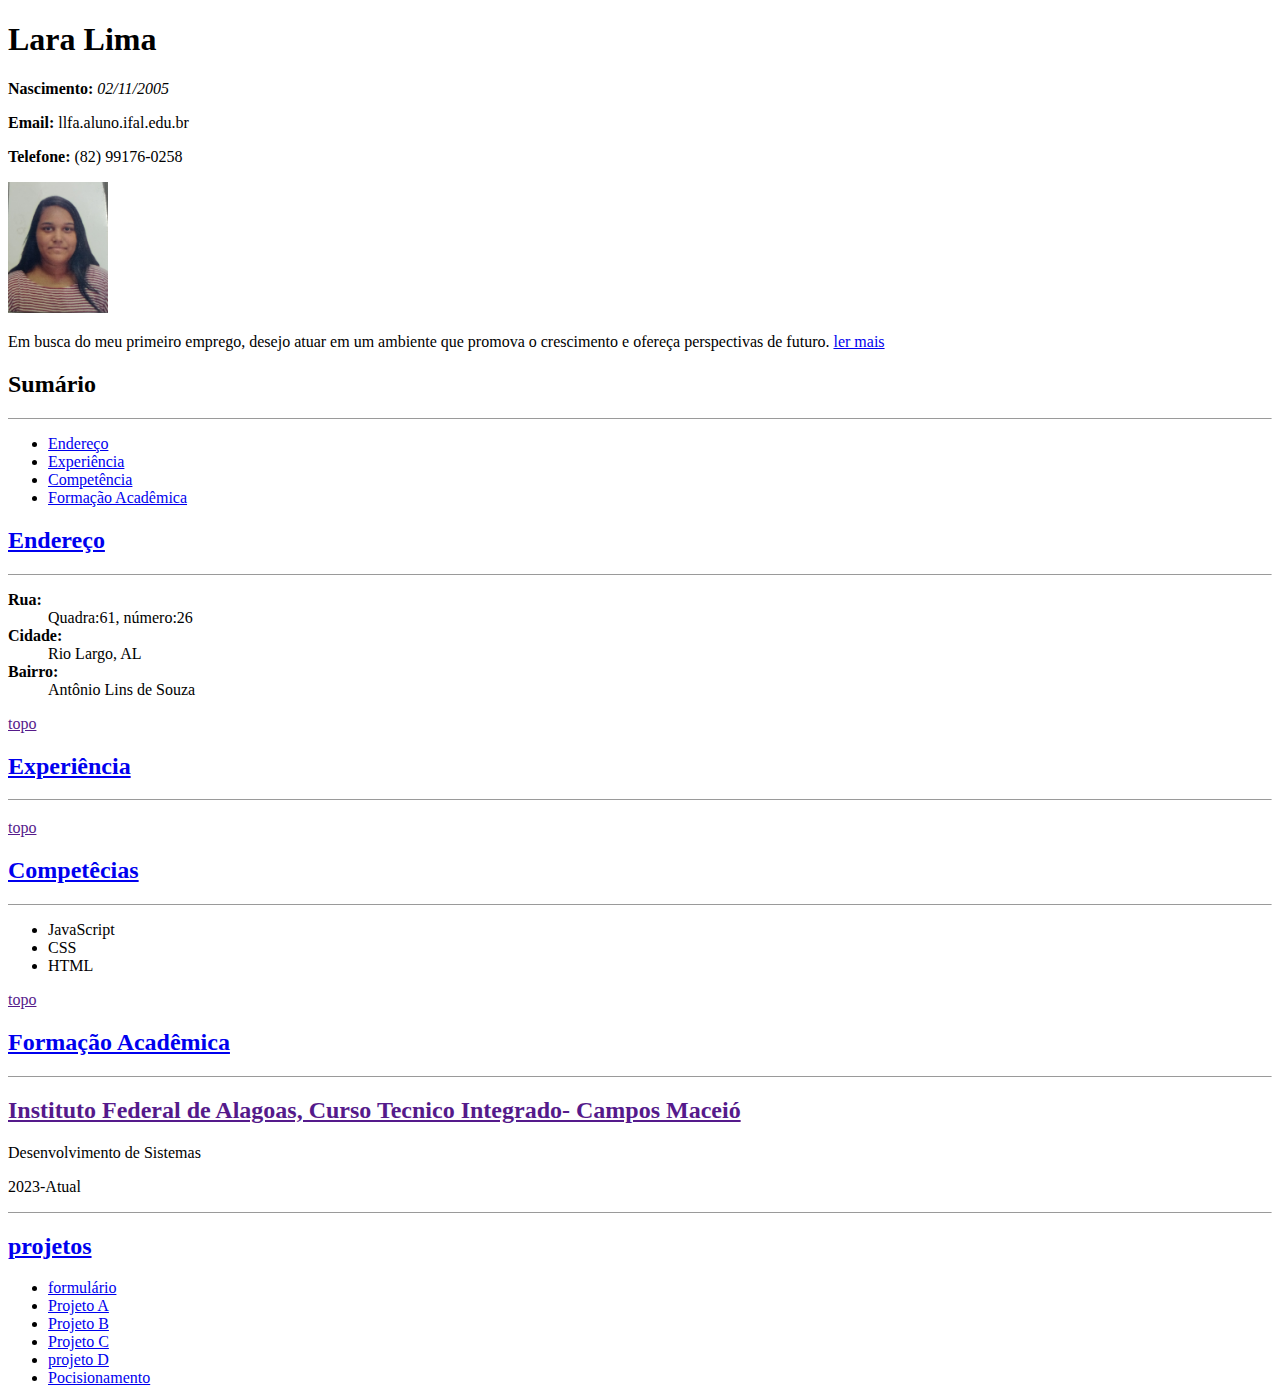
==== index.html @ 738fc6f7 "Update index.html" ====
<!DOCTYPE html>
<html>
<head>
  <title>currículo</title>
</head>
<body>
  <h1>Lara Lima</h1>
  <p><strong>Nascimento:</strong> <em>02/11/2005</em></p>
  <p><strong>Email:</strong> llfa.aluno.ifal.edu.br</p>
  <p><strong>Telefone:</strong> (82) 99176-0258</p>
  <img src="laralima.jpg" width="100">
    <p>Em busca do meu primeiro emprego, desejo atuar em um ambiente que promova o crescimento e ofereça 
    perspectivas de futuro. <a href=https://www.instagram.com/lara_limaa_/ >ler mais</a></p>
    <h2>Sumário</h2>
    <hr size=1px>
      <ul>
        <Li><a href="Endereço">Endereço</a></Li>
        <li><a href="Experiência">Experiência</a></li>
        <li><a href="Competências">Competência</a></li>
        <li><a href="Formação Acadêmica">Formação Acadêmica</a></li>  
      </ul>
      <h2><a href="Endereço">Endereço</a></h2>
      <hr size= 1px>
      <dl>
        <dt><strong>Rua:</strong></dt>
        <dd>Quadra:61, número:26</dd>
        <dt><strong>Cidade:</strong></dt>
        <dd>Rio Largo, AL</dd>
        <dt><strong>Bairro:</strong></dt>
        <dd>Antônio Lins de Souza</dd>
      </dl>
        <p><a href=>topo</a></p>
        <h2><a href="Experiência">Experiência</a></h2>
      <hr size=1px>
        <dl>
          <dt><h3><a href=""></h3></a></dt>
          <dd></dd>
          <dd> </dd>
          <dt><h3><a href=""></h3></a></dt> 
          <dd></dd>
          <dd> </dd>
        </dl>
        <p><a href=>topo</a></p>
        <h2><a href="Competências">Competêcias</a></h2>
        <hr size=1px>
          <ul>
            <li>JavaScript</li>
            <li>CSS</li>
            <li>HTML</li>
          </ul>
          <p><a href=>topo</a></p>
          <h2><a href="Formação Acadêmica">Formação Acadêmica</a></h2>
          <hr size=1px>
            
            <h2><strong><a href=>Instituto Federal de Alagoas, Curso Tecnico Integrado- Campos Maceió</a></strong></h2>
            <p>Desenvolvimento de Sistemas</p>
            <p>2023-Atual</p>
          <hr size=1px>
           <h2><a href="projetos">projetos</a></h2>
             <dd>
               <li><a href="formulario.html">formulário</a></li>
               <li><a href="sumario.html">Projeto A</a></li>
               <li><a href="letra-musica.html">Projeto B</a></li>
               <li><a href="tabela1.html">Projeto C</a></li>
               <li><a href="tabela2.html">projeto D</a></li>
                <li><a href="posicionamento.html">Pocisionamento</a></li>
             </dd>
           
</body>
</html>
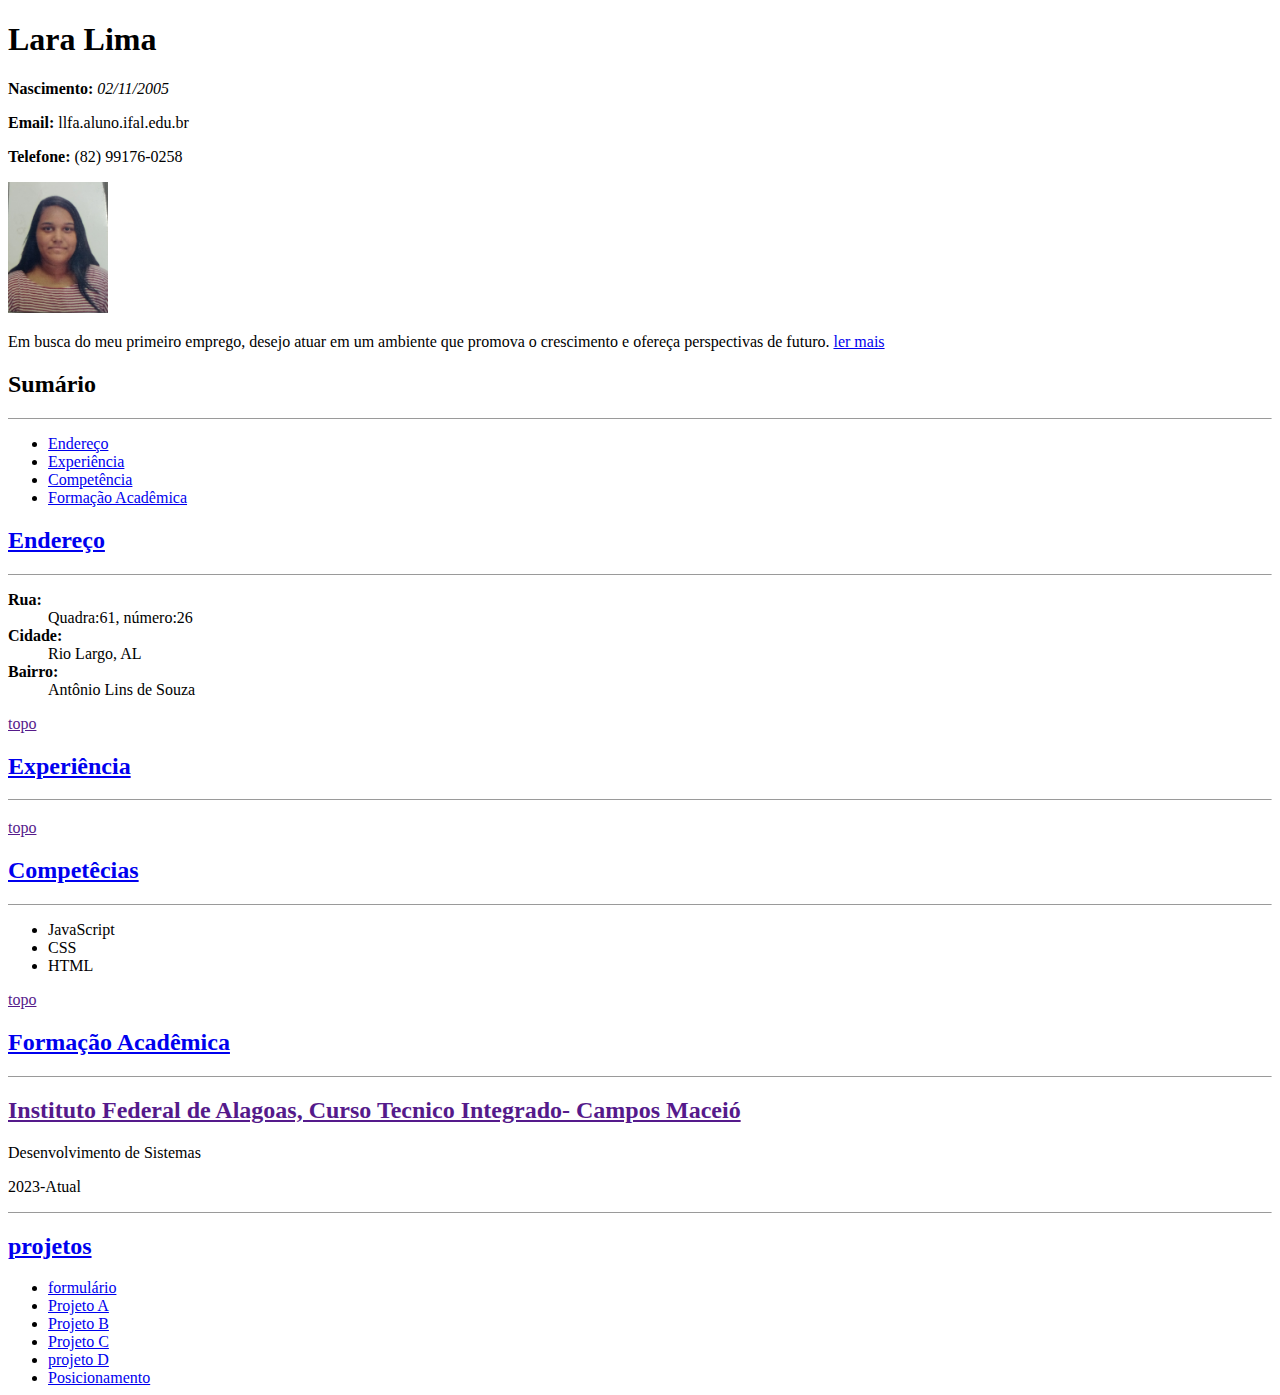
==== commit b3edffea: "Update index.html" ====
--- a/index.html
+++ b/index.html
@@ -63,7 +63,7 @@
                <li><a href="letra-musica.html">Projeto B</a></li>
                <li><a href="tabela1.html">Projeto C</a></li>
                <li><a href="tabela2.html">projeto D</a></li>
-                <li><a href="posicionamento.html">Pocisionamento</a></li>
+                <li><a href="posicionamento.html">Posicionamento</a></li>
              </dd>
            
 </body>
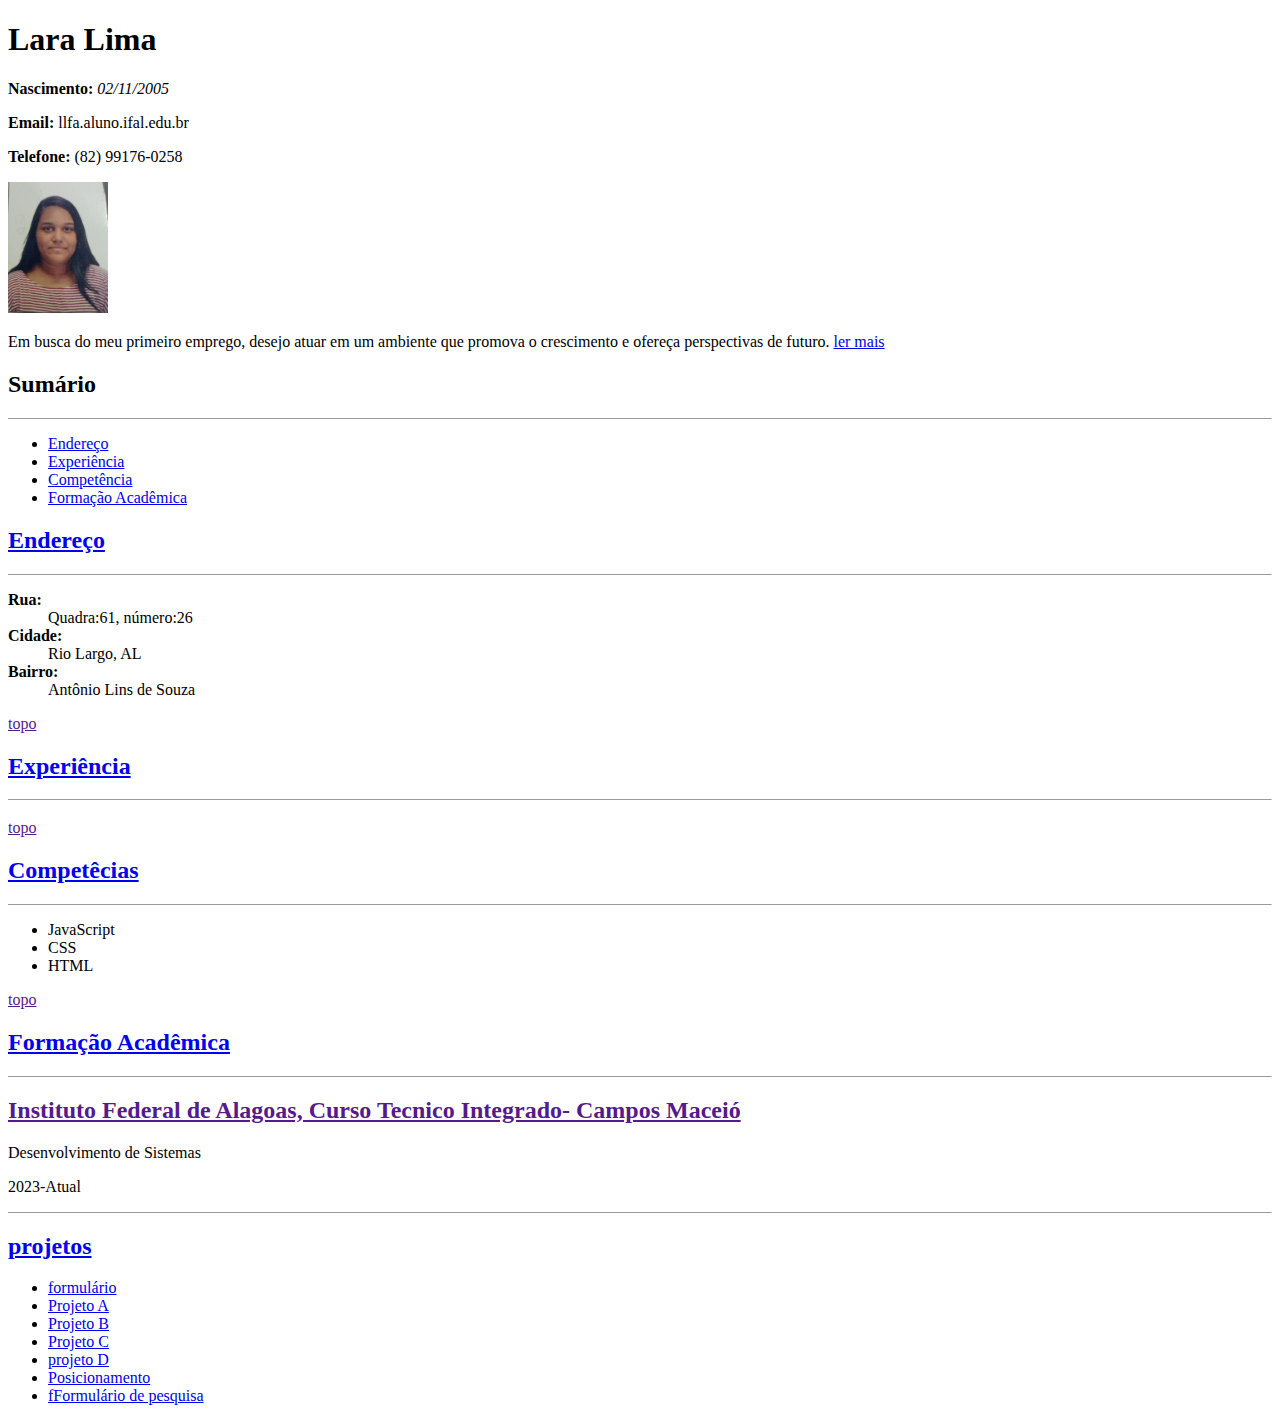
==== commit f6c4c6d9: "Update index.html" ====
--- a/index.html
+++ b/index.html
@@ -63,7 +63,8 @@
                <li><a href="letra-musica.html">Projeto B</a></li>
                <li><a href="tabela1.html">Projeto C</a></li>
                <li><a href="tabela2.html">projeto D</a></li>
-                <li><a href="posicionamento.html">Posicionamento</a></li>
+               <li><a href="posicionamento.html">Posicionamento</a></li>
+               <li><a href="pesquisa.html">fFormulário de pesquisa</a></li>
              </dd>
            
 </body>
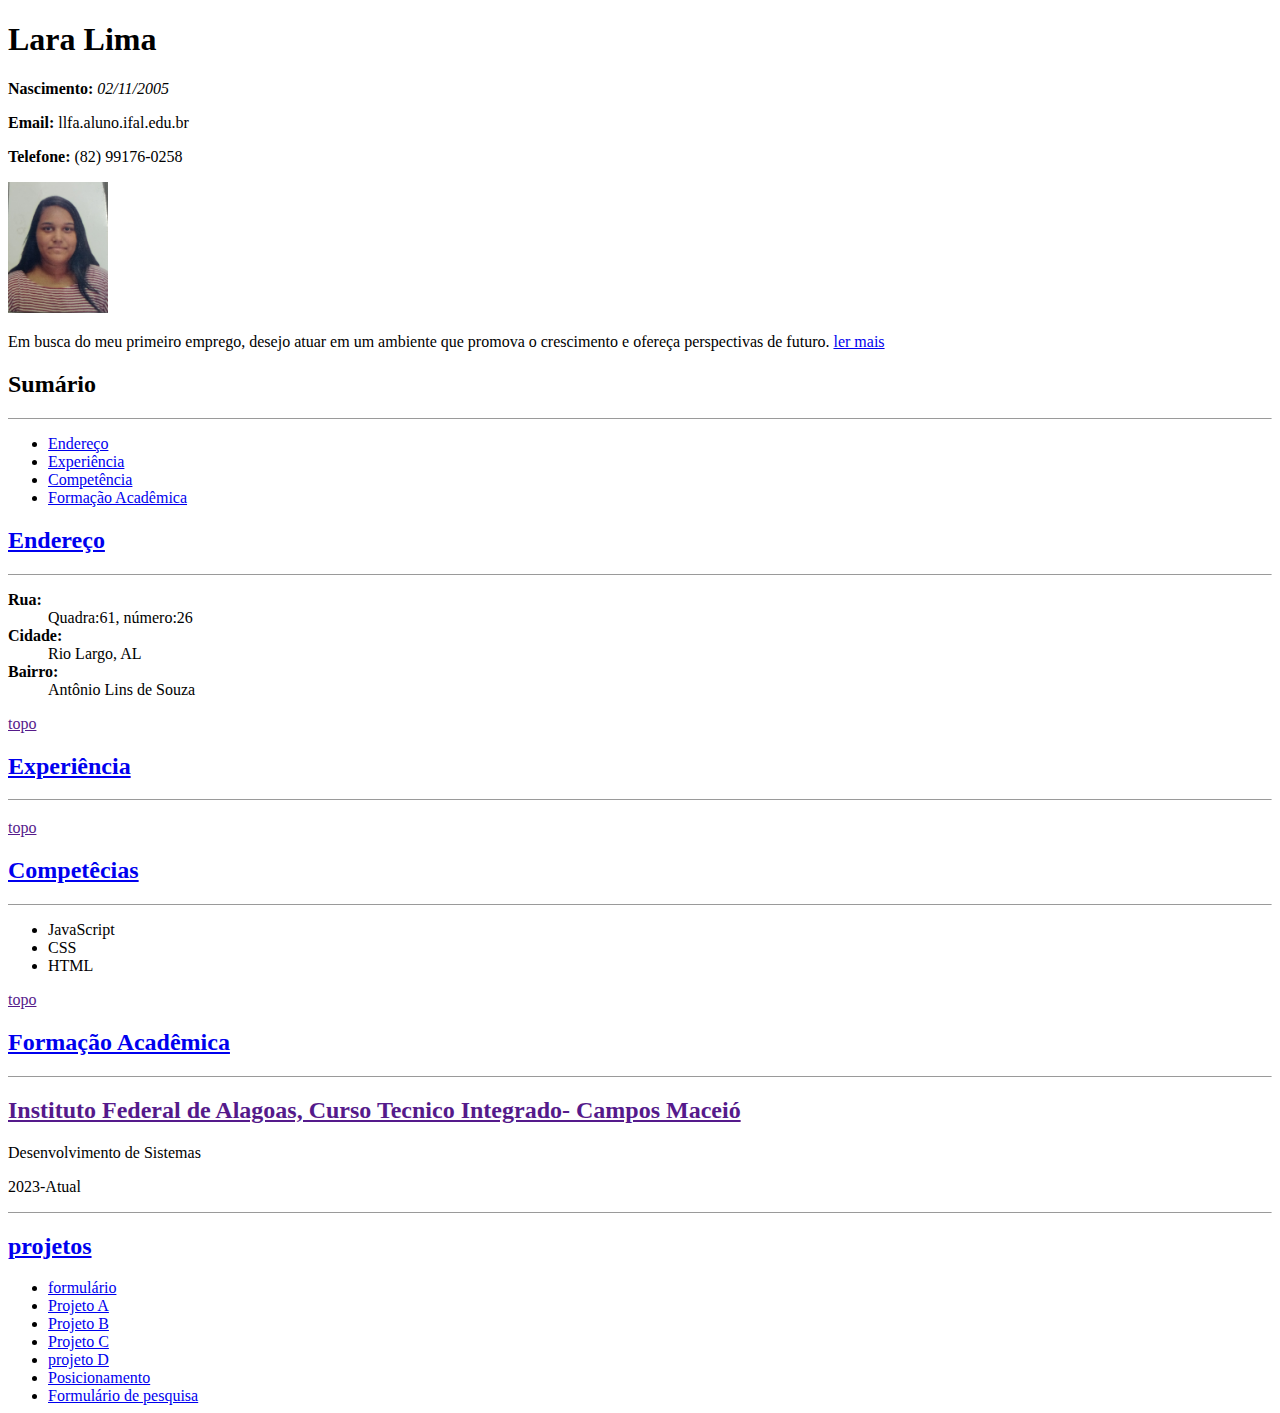
==== commit bf98ac66: "Update index.html" ====
--- a/index.html
+++ b/index.html
@@ -64,7 +64,7 @@
                <li><a href="tabela1.html">Projeto C</a></li>
                <li><a href="tabela2.html">projeto D</a></li>
                <li><a href="posicionamento.html">Posicionamento</a></li>
-               <li><a href="pesquisa.html">fFormulário de pesquisa</a></li>
+               <li><a href="pesquisa.html">Formulário de pesquisa</a></li>
              </dd>
            
 </body>
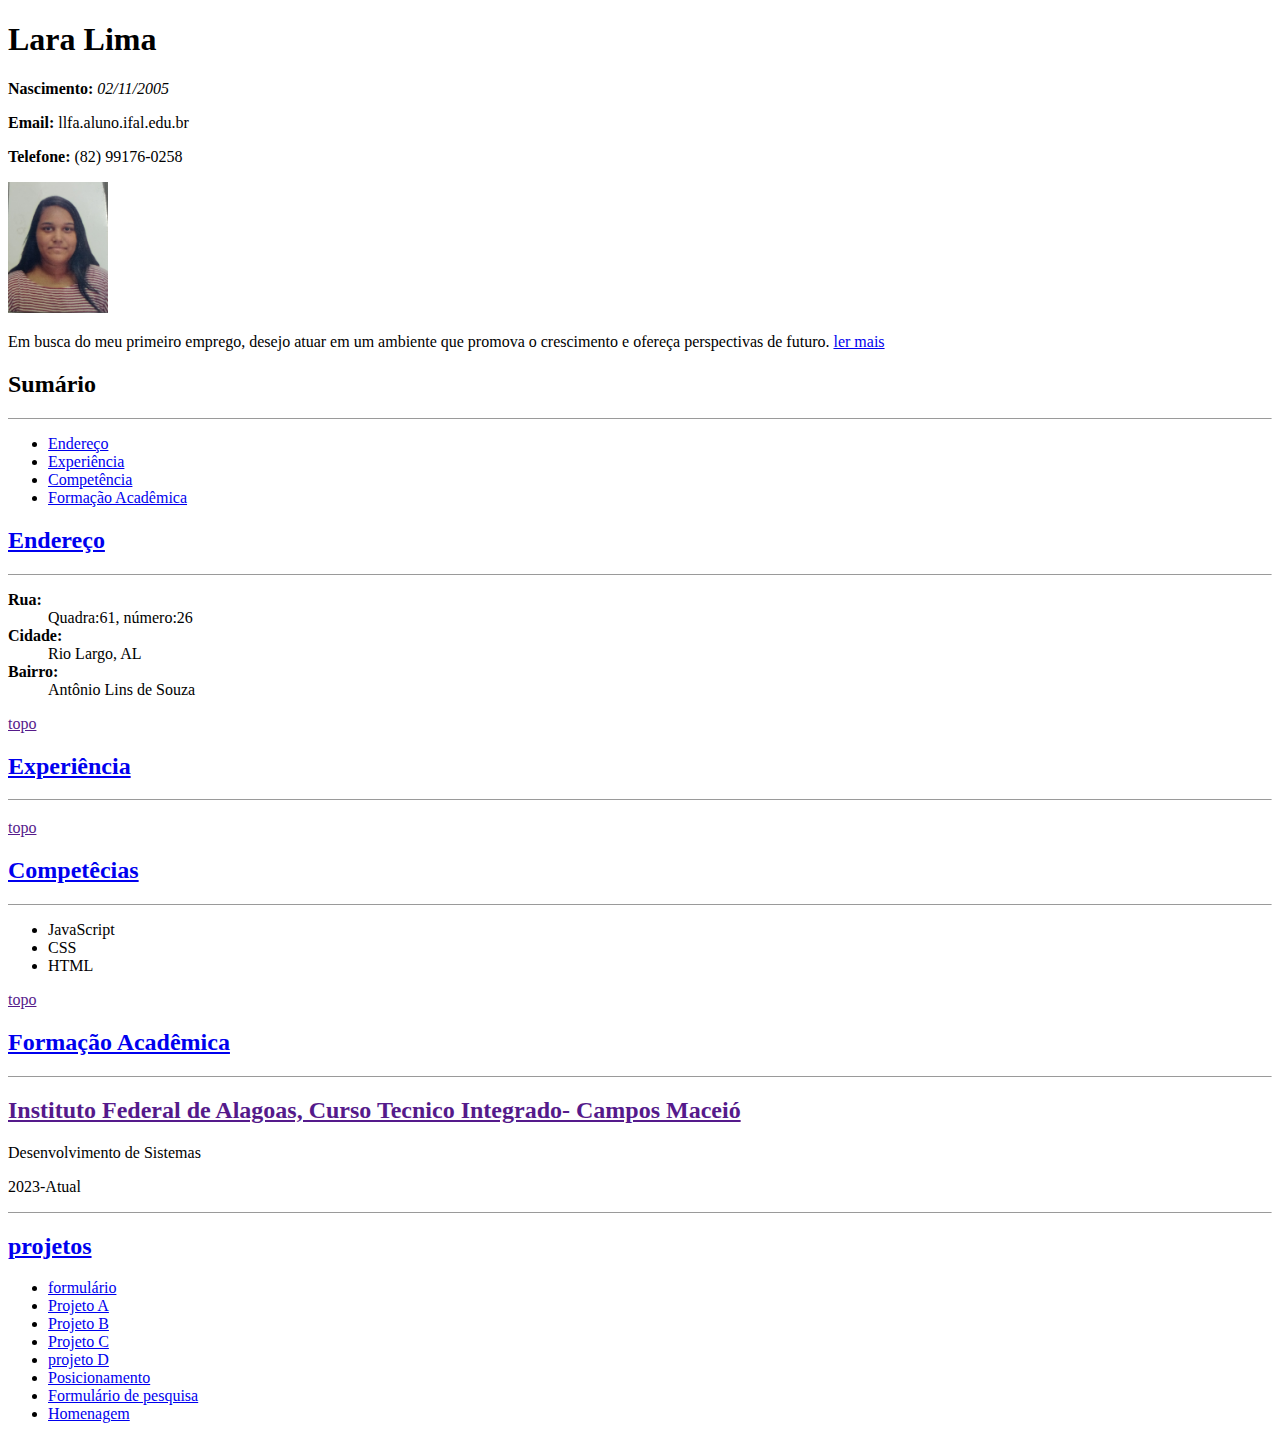
==== commit 82051e6a: "Update index.html" ====
--- a/index.html
+++ b/index.html
@@ -65,6 +65,7 @@
                <li><a href="tabela2.html">projeto D</a></li>
                <li><a href="posicionamento.html">Posicionamento</a></li>
                <li><a href="pesquisa.html">Formulário de pesquisa</a></li>
+                <li><a href="homenagem.html">Homenagem</a></li>
              </dd>
            
 </body>
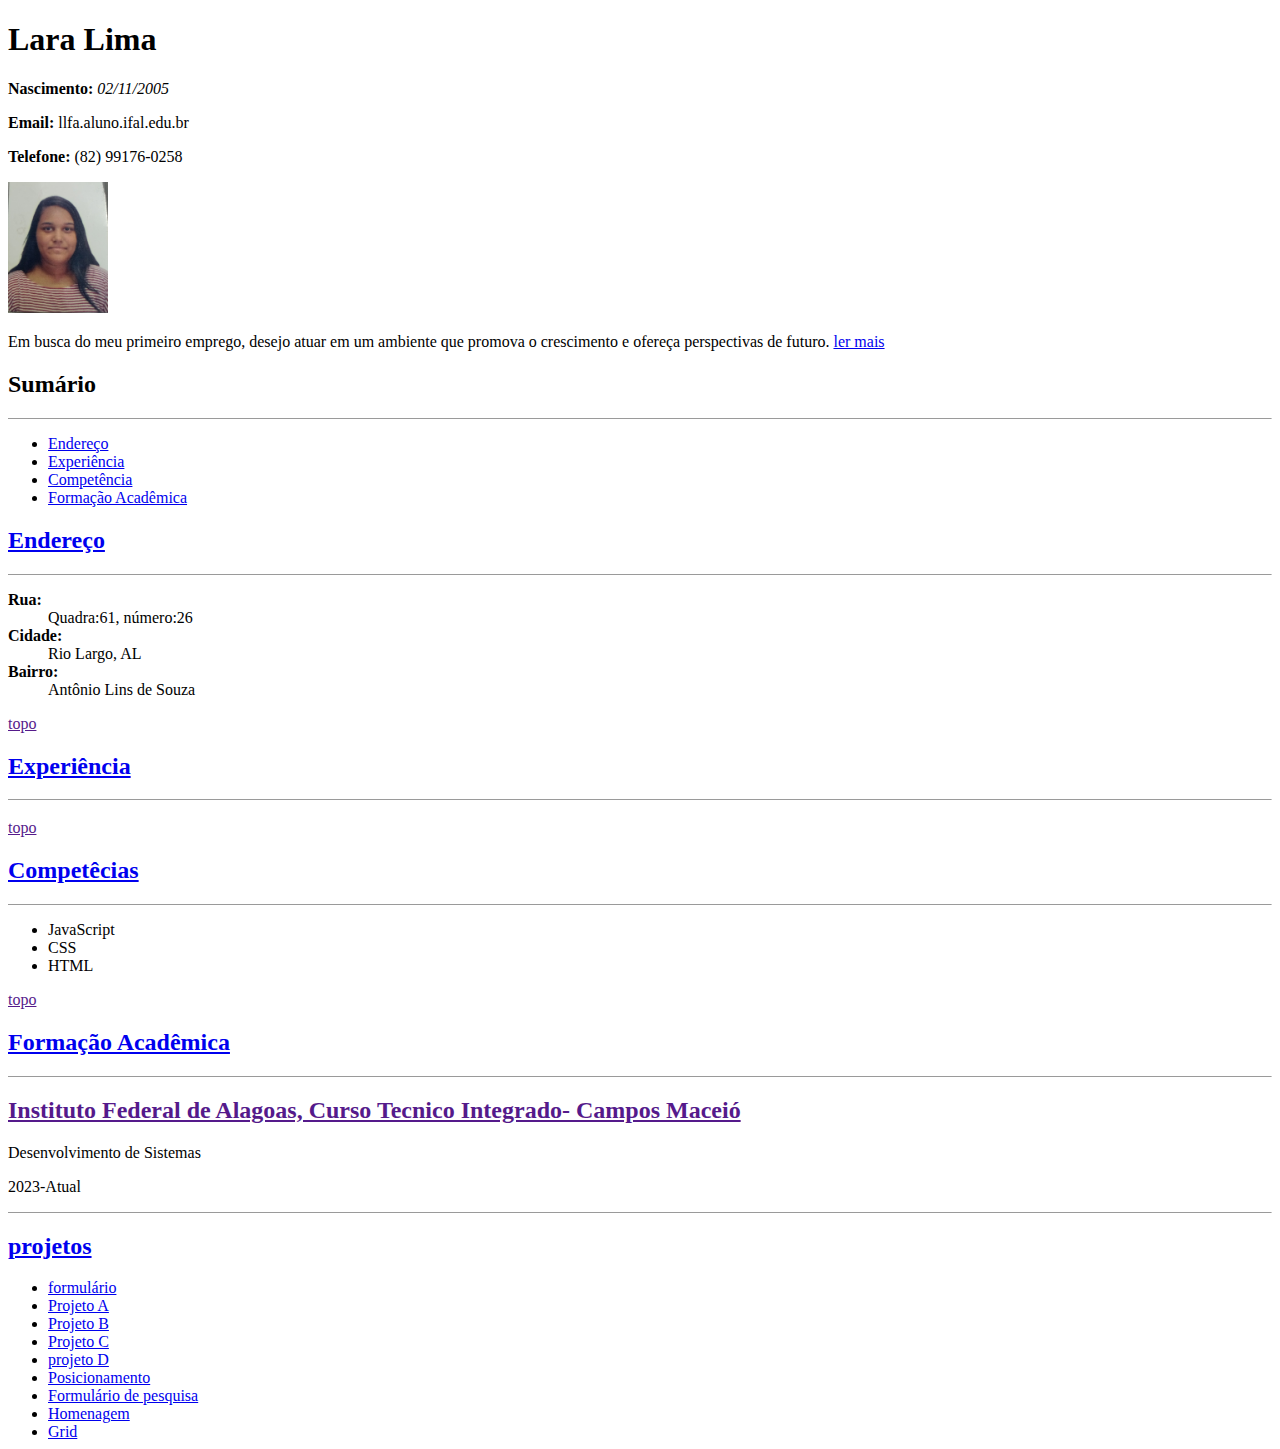
==== commit d95dfffd: "Update index.html" ====
--- a/index.html
+++ b/index.html
@@ -66,6 +66,7 @@
                <li><a href="posicionamento.html">Posicionamento</a></li>
                <li><a href="pesquisa.html">Formulário de pesquisa</a></li>
                 <li><a href="homenagem.html">Homenagem</a></li>
+                <li><a href="grid.html">Grid</a></li>
              </dd>
            
 </body>
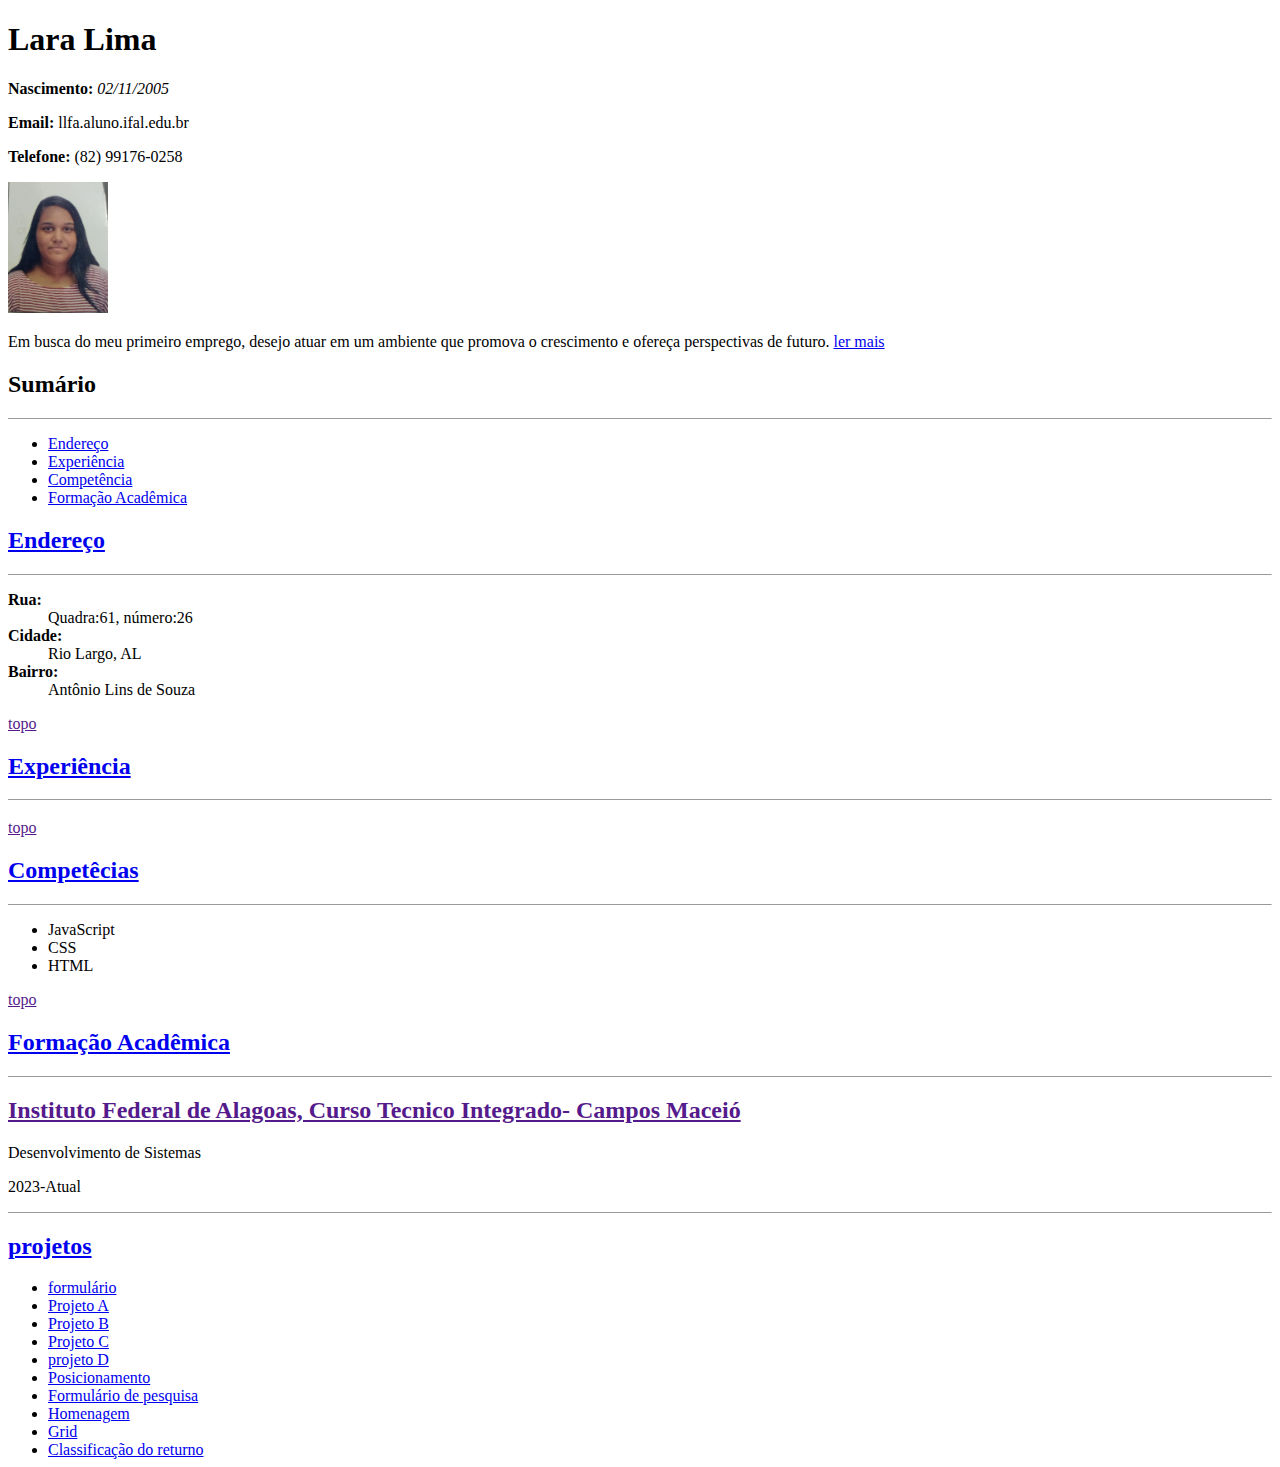
==== commit 1f93e49e: "Update index.html" ====
--- a/index.html
+++ b/index.html
@@ -67,6 +67,7 @@
                <li><a href="pesquisa.html">Formulário de pesquisa</a></li>
                 <li><a href="homenagem.html">Homenagem</a></li>
                 <li><a href="grid.html">Grid</a></li>
+               <li><a href="classificacao.html">Classificação do returno</a></li>
              </dd>
            
 </body>
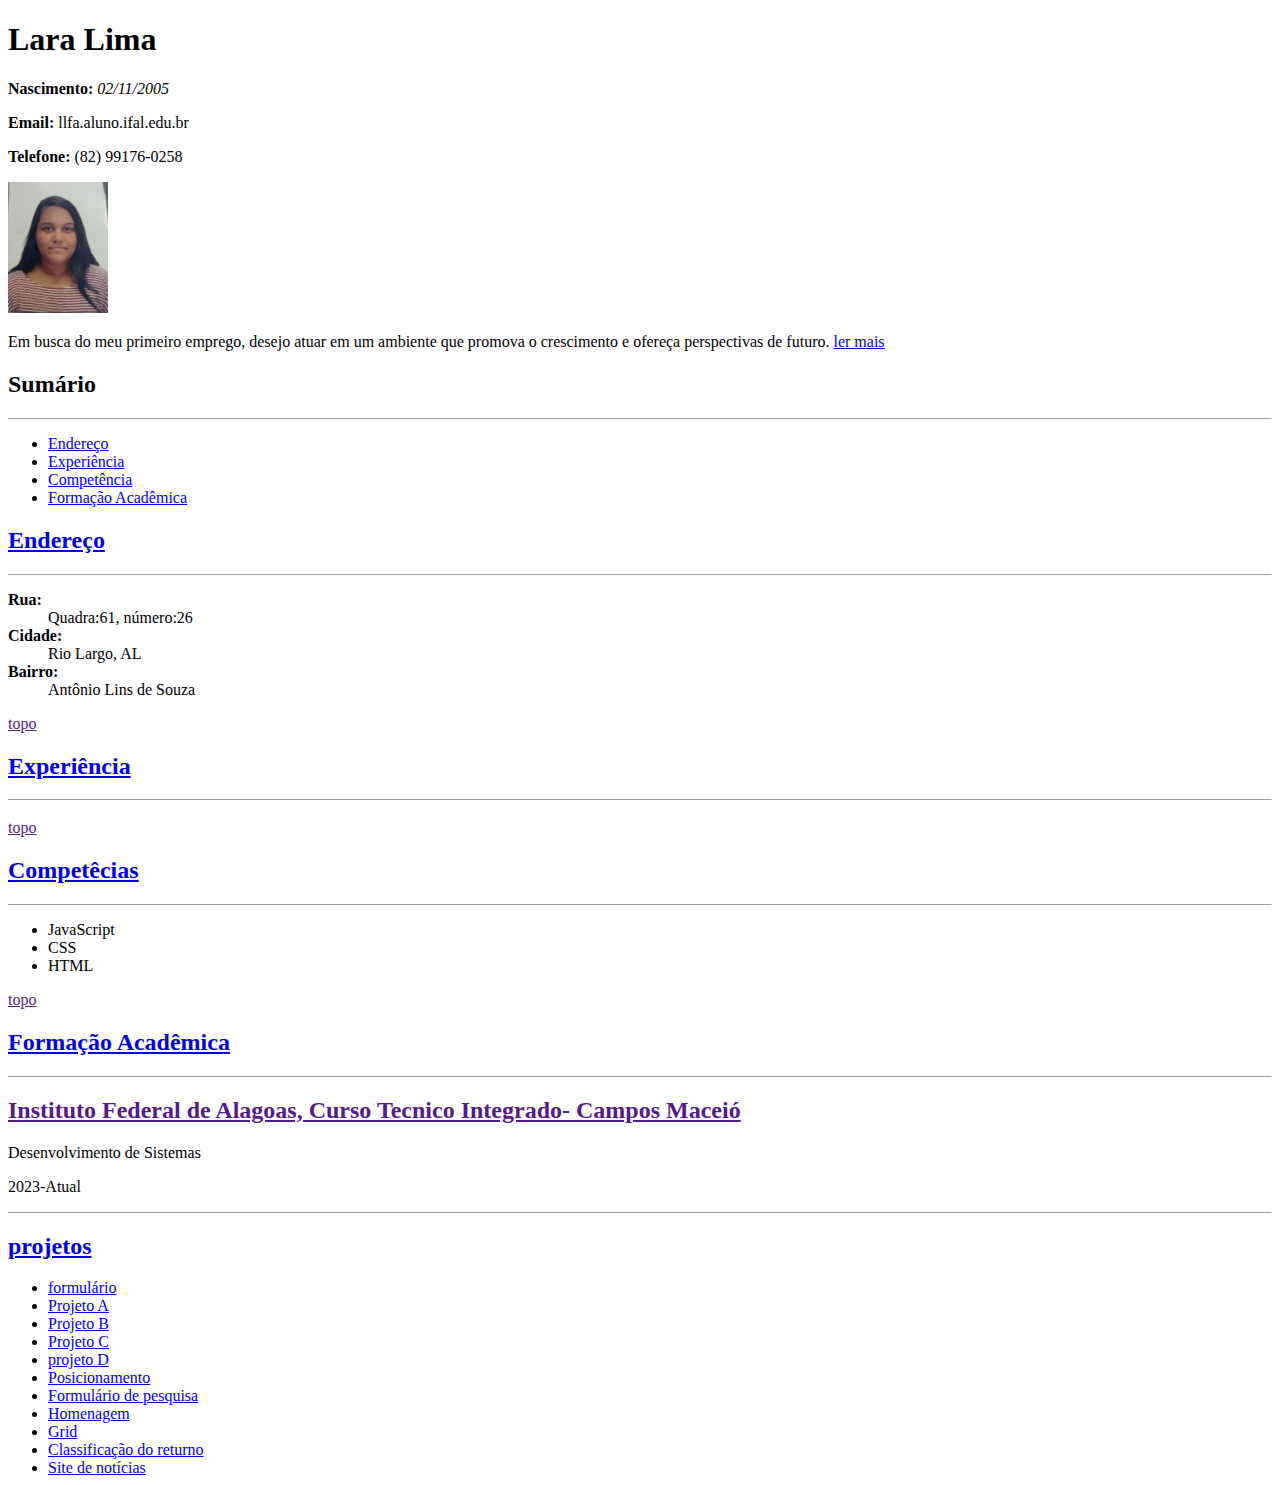
==== commit da6c7717: "Update index.html" ====
--- a/index.html
+++ b/index.html
@@ -68,6 +68,7 @@
                 <li><a href="homenagem.html">Homenagem</a></li>
                 <li><a href="grid.html">Grid</a></li>
                <li><a href="classificacao.html">Classificação do returno</a></li>
+                <li><a href="layoutcelular.html">Site de notícias</a></li>
              </dd>
            
 </body>
